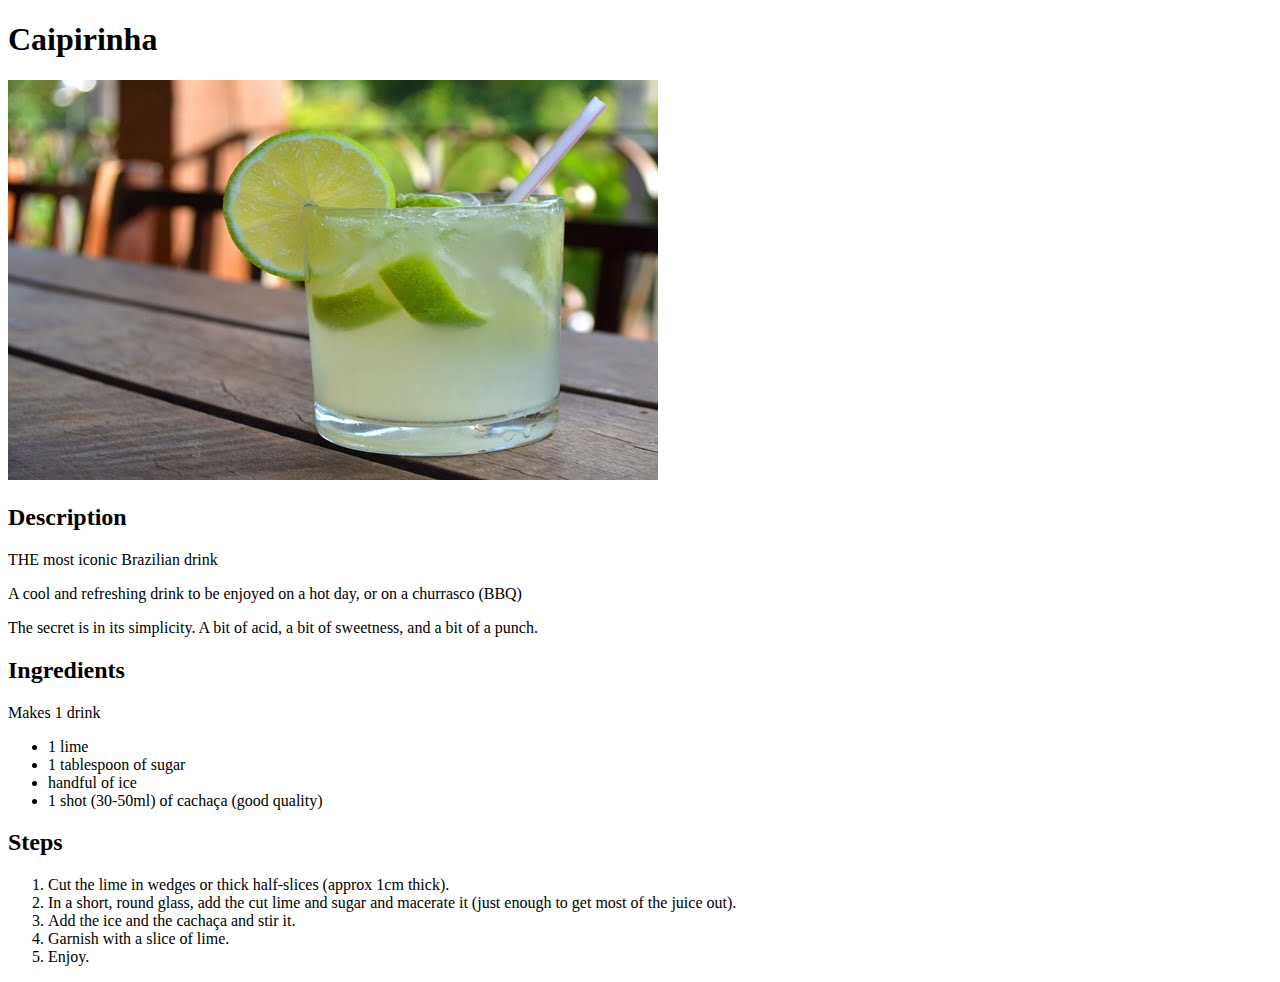
==== recipes/caipirinha.html @ 54037602 "Add caipirinha and orange chicken recipes. Update index" ====
<!DOCTYPE html>
<html lang="en">
<head>
    <meta charset="UTF-8">
    <meta http-equiv="X-UA-Compatible" content="IE=edge">
    <meta name="viewport" content="width=device-width, initial-scale=1.0">
    <title>Caipirinha</title>
</head>
<body>
    <h1>Caipirinha</h1>
    <img src="../images/Caipirinha-Brasileirinha.jpg" alt="A short, round glass, with a pale green liquid with ice and lime wedges. A lime wedge and a straw adorn the glass">
    <h2>Description</h2>
    <p>THE most iconic Brazilian drink</p>
    <p>A cool and refreshing drink to be enjoyed on a hot day, or on a churrasco (BBQ)</p>
    <p>The secret is in its simplicity. A bit of acid, a bit of sweetness, and a bit of a punch.</p>
    <h2>Ingredients</h2>
    <p>Makes 1 drink</p>
    <ul>
        <li>1 lime</li>
        <li>1 tablespoon of sugar</li>
        <li>handful of ice</li>
        <li>1 shot (30-50ml) of cachaça (good quality)</li>
    </ul>
    <h2>Steps</h2>
    <ol>
        <li>Cut the lime in wedges or thick half-slices (approx 1cm thick).</li>
        <li>In a short, round glass, add the cut lime and sugar and macerate it (just enough to get most of the juice out).</li>
        <li>Add the ice and the cachaça and stir it.</li>
        <li>Garnish with a slice of lime.</li>
        <li>Enjoy.</li>
    </ol>
</body>
</html>
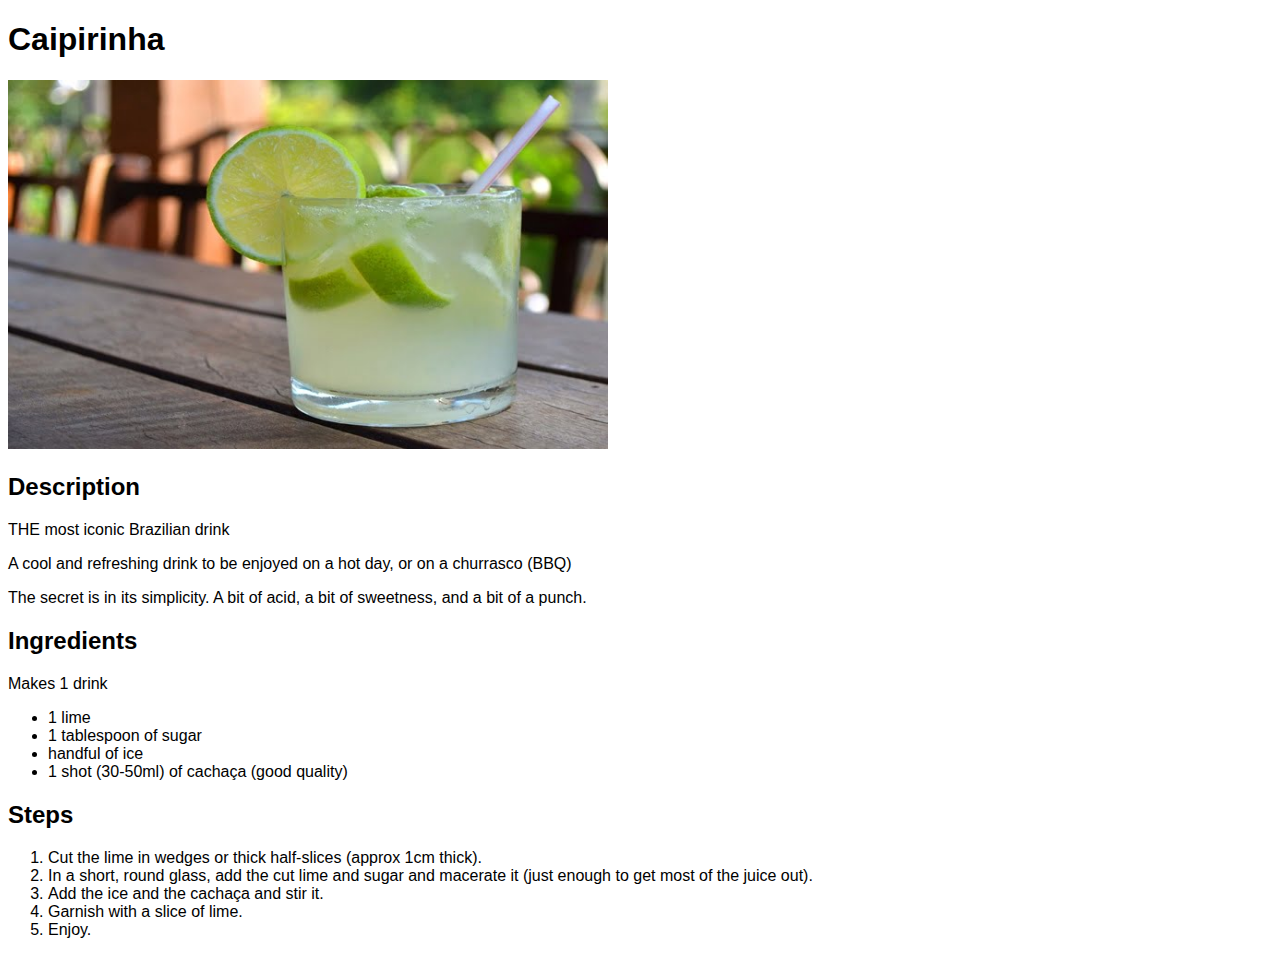
==== commit e15129b6: "Add stylesheet to recipes" ====
--- a/recipes/caipirinha.html
+++ b/recipes/caipirinha.html
@@ -5,10 +5,11 @@
     <meta http-equiv="X-UA-Compatible" content="IE=edge">
     <meta name="viewport" content="width=device-width, initial-scale=1.0">
     <title>Caipirinha</title>
+    <link rel="stylesheet" href="./styles.css">
 </head>
 <body>
     <h1>Caipirinha</h1>
-    <img src="../images/Caipirinha-Brasileirinha.jpg" alt="A short, round glass, with a pale green liquid with ice and lime wedges. A lime wedge and a straw adorn the glass">
+    <img class="example" src="../images/Caipirinha-Brasileirinha.jpg" alt="A short, round glass, with a pale green liquid with ice and lime wedges. A lime wedge and a straw adorn the glass">
     <h2>Description</h2>
     <p>THE most iconic Brazilian drink</p>
     <p>A cool and refreshing drink to be enjoyed on a hot day, or on a churrasco (BBQ)</p>
--- a/recipes/styles.css
+++ b/recipes/styles.css
@@ -0,0 +1,8 @@
+.example {
+    width: 600px;
+    height: auto;
+}
+
+* {
+    font-family: Calibri, sans-serif;
+}